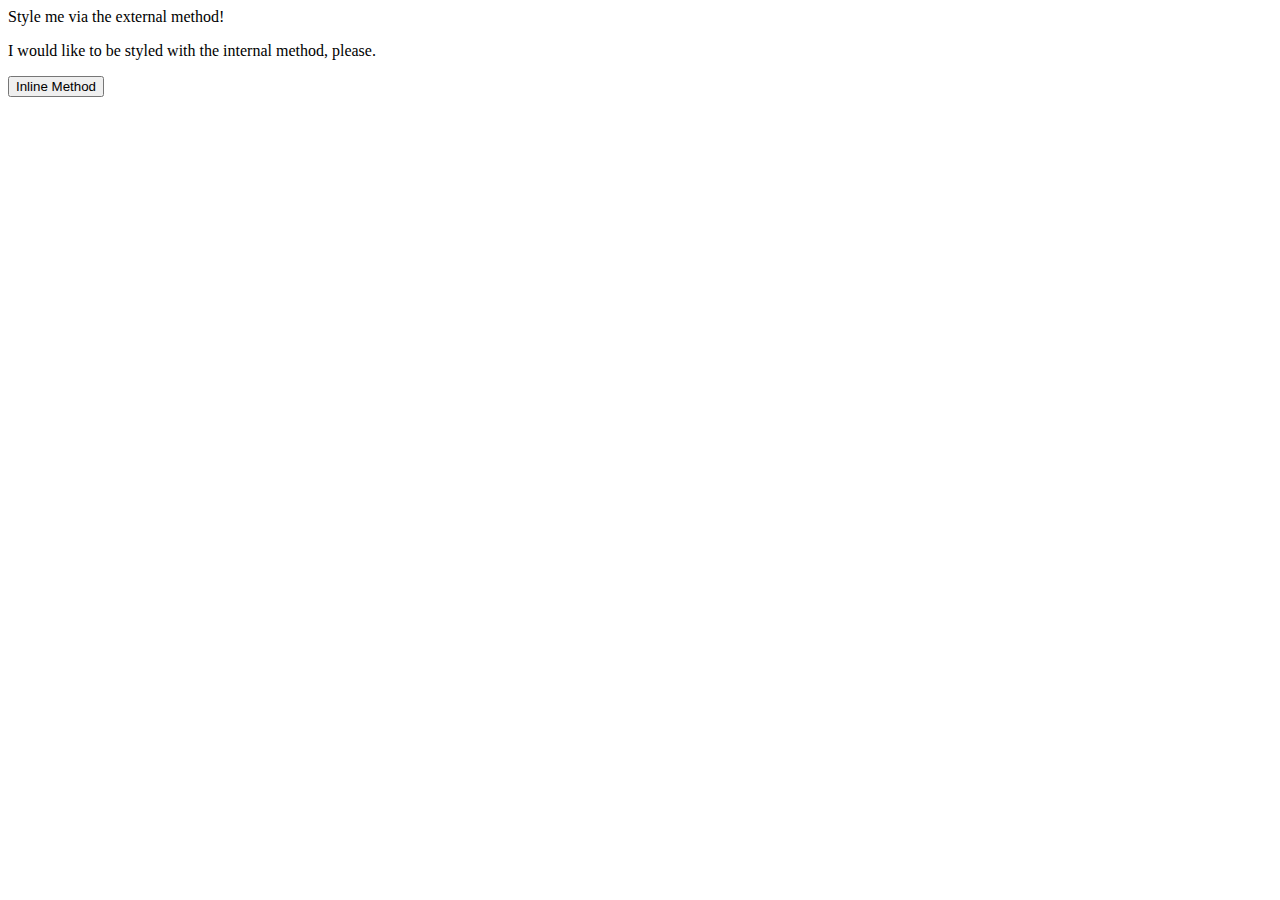
==== foundations/01-css-methods/index.html @ d6913848 "added foundations folder" ====
<!DOCTYPE html>
<html lang="en">
<head>
  <meta charset="UTF-8">
  <meta http-equiv="X-UA-Compatible" content="IE=edge">
  <meta name="viewport" content="width=device-width, initial-scale=1.0">
  <title>Methods for Adding CSS</title>
</head>
<body>
  <div>Style me via the external method!</div>
  <p>I would like to be styled with the internal method, please.</p>
  <button>Inline Method</button>
</body>
</html>
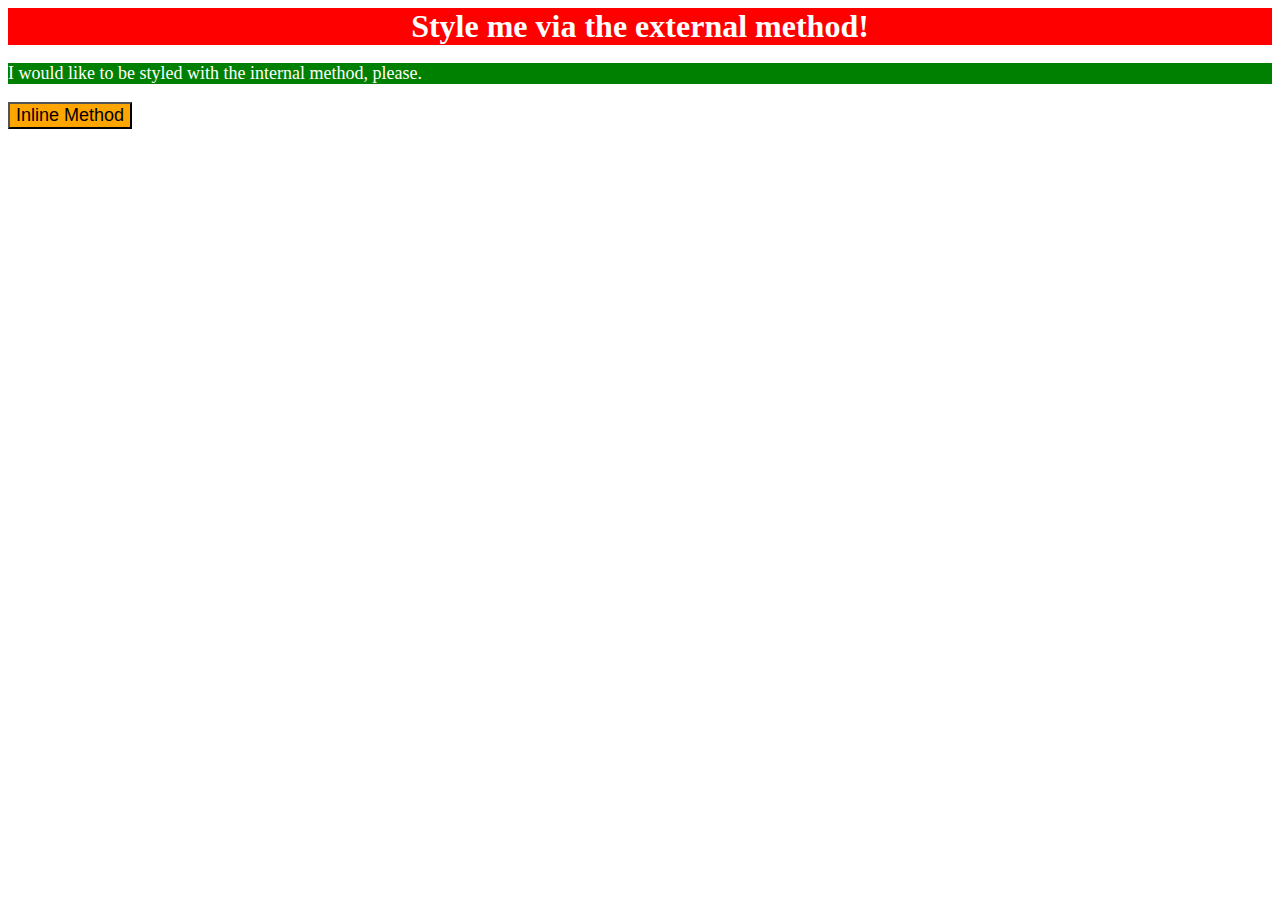
==== commit ca0d574c: "finished first exercise" ====
--- a/foundations/01-css-methods/index.html
+++ b/foundations/01-css-methods/index.html
@@ -1,6 +1,14 @@
 <!DOCTYPE html>
 <html lang="en">
 <head>
+  <link rel="stylesheet" href="style.css">
+  <style>
+    p {
+    background-color: green;
+    color: white;
+    font-size: 18px;
+    }
+  </style>
   <meta charset="UTF-8">
   <meta http-equiv="X-UA-Compatible" content="IE=edge">
   <meta name="viewport" content="width=device-width, initial-scale=1.0">
@@ -9,6 +17,6 @@
 <body>
   <div>Style me via the external method!</div>
   <p>I would like to be styled with the internal method, please.</p>
-  <button>Inline Method</button>
+  <button style="background-color: orange; font-size: 18px;">Inline Method</button>
 </body>
 </html>--- a/foundations/01-css-methods/style.css
+++ b/foundations/01-css-methods/style.css
@@ -0,0 +1,7 @@
+div {
+    background-color: red;
+    color: white;
+    font-size: 32px;
+    text-align: center;
+    font-weight: bold;
+}